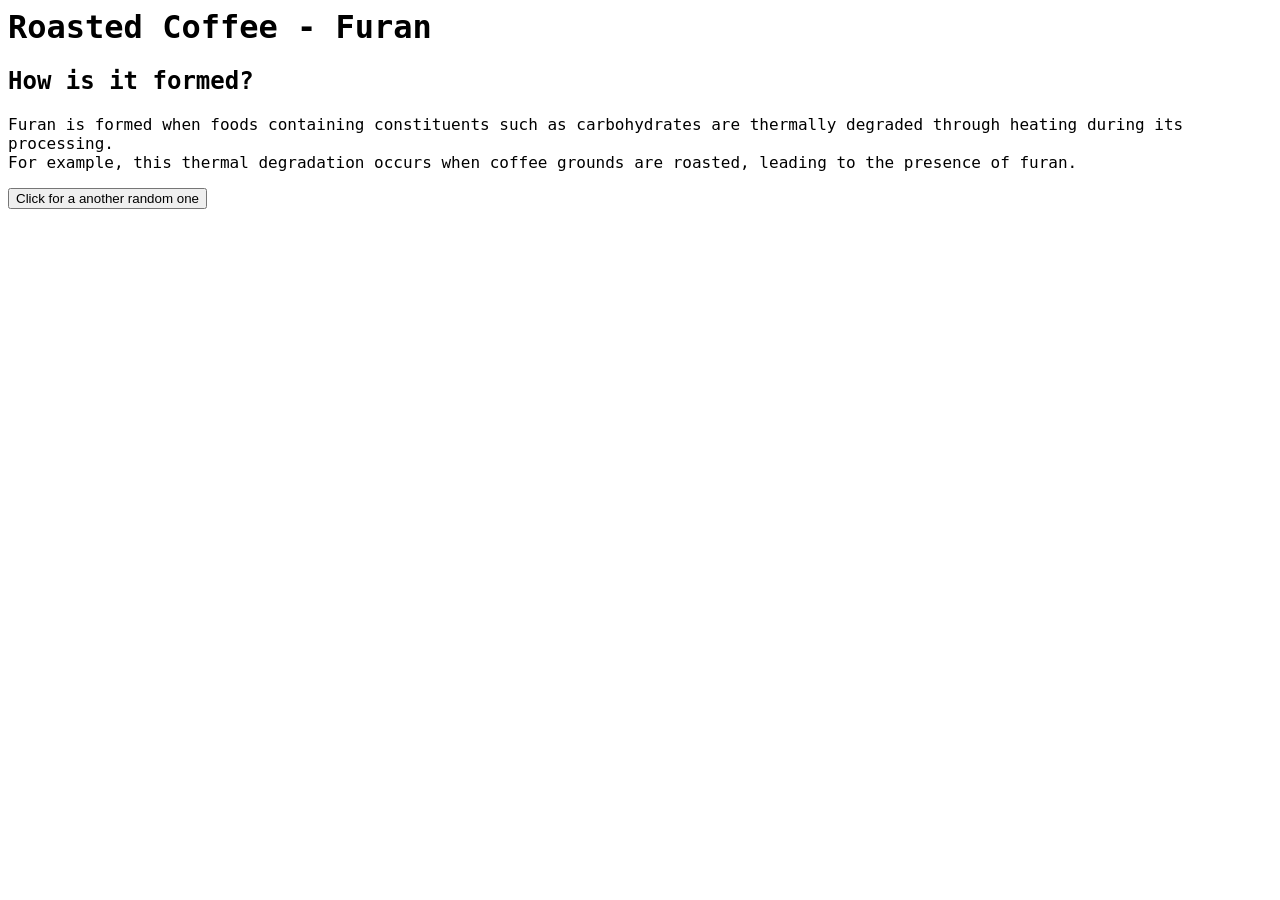
==== index.html @ 2c285b77 "Update index.html" ====
<style>
h1 {font-family: "Lucida Console", monospace;}
h2 {font-family: "Lucida Console", monospace;}  
body {font-family: "Lucida Console", monospace;}
p {font-family: "Lucida Console", monospace;}
</style>
<script>
<!--
/*
Random link button- By JavaScript Kit (http://javascriptkit.com)
Over 300+ free scripts!
This credit MUST stay intact for use
*/

//specify random links below. You can have as many as you want
var randomlinks=new Array()

randomlinks[0]="https://elbpark.github.io/ccp-fall/pages/2"
randomlinks[1]="https://elbpark.github.io/ccp-fall/pages/3"
randomlinks[2]="https://elbpark.github.io/ccp-fall/pages/4"
randomlinks[3]="https://elbpark.github.io/ccp-fall/pages/5"

function randomlink(){
window.location=randomlinks[Math.floor(Math.random()*randomlinks.length)]
}
//-->
</script>

<h1>Roasted Coffee - Furan</h1>
<h2>How is it formed?</h2>
<body>Furan is formed when foods containing constituents such as carbohydrates are thermally degraded through heating during its processing. <br>
For example, this thermal degradation occurs when coffee grounds are roasted, leading to the presence of furan.</body>
<form method="post">
<p><input type="button" name="B1" value="Click for a another random one" onclick="randomlink()"></p> </form>
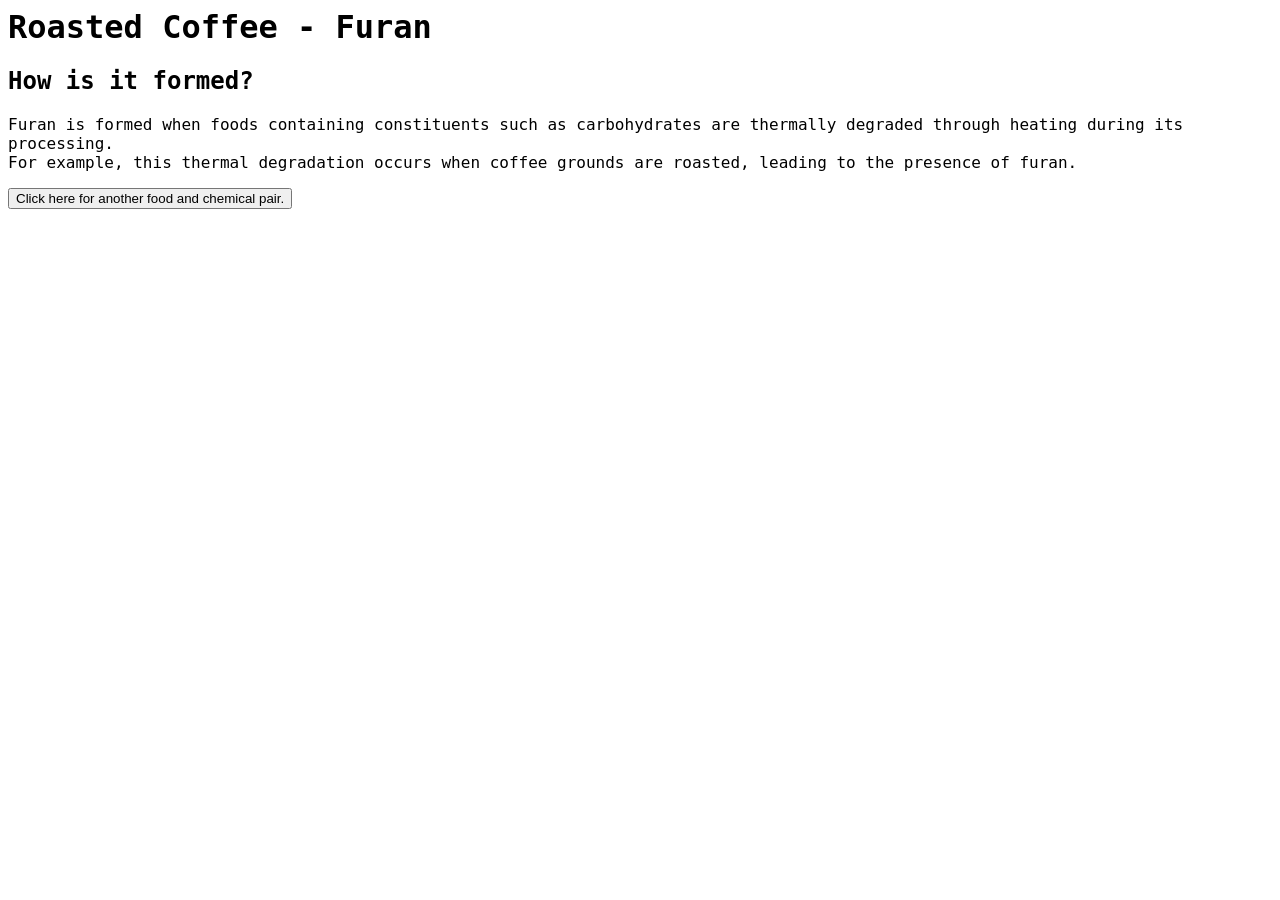
==== commit d91d5a6b: "Update index.html" ====
--- a/index.html
+++ b/index.html
@@ -31,4 +31,5 @@
 <body>Furan is formed when foods containing constituents such as carbohydrates are thermally degraded through heating during its processing. <br>
 For example, this thermal degradation occurs when coffee grounds are roasted, leading to the presence of furan.</body>
 <form method="post">
-<p><input type="button" name="B1" value="Click for a another random one" onclick="randomlink()"></p> </form>
+<p><input type="button" name="B1" value="Click here for another food and chemical pair." onclick="randomlink()"></p> </form>
+
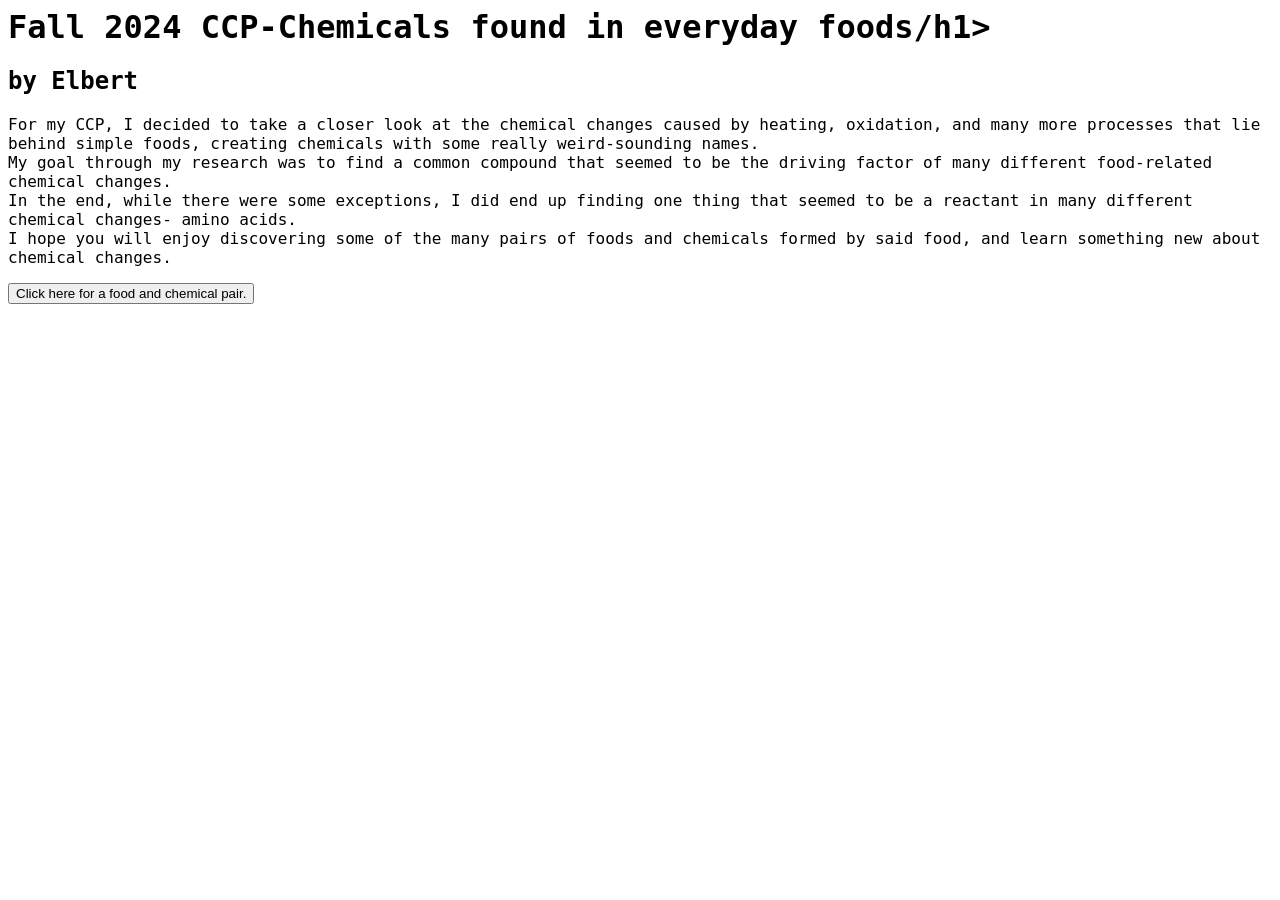
==== commit da43a952: "Created home page" ====
--- a/index.html
+++ b/index.html
@@ -26,10 +26,12 @@
 //-->
 </script>
 
-<h1>Roasted Coffee - Furan</h1>
-<h2>How is it formed?</h2>
-<body>Furan is formed when foods containing constituents such as carbohydrates are thermally degraded through heating during its processing. <br>
-For example, this thermal degradation occurs when coffee grounds are roasted, leading to the presence of furan.</body>
+<h1>Fall 2024 CCP-Chemicals found in everyday foods/h1>
+<h2>by Elbert</h2>
+<body>For my CCP, I decided to take a closer look at the chemical changes caused by heating, oxidation, and many more processes that lie behind simple foods, creating chemicals with some really weird-sounding names. <br>
+My goal through my research was to find a common compound that seemed to be the driving factor of many different food-related chemical changes. <br>
+In the end, while there were some exceptions, I did end up finding one thing that seemed to be a reactant in many different chemical changes- amino acids. <br>
+I hope you will enjoy discovering some of the many pairs of foods and chemicals formed by said food, and learn something new about chemical changes. </body>
 <form method="post">
-<p><input type="button" name="B1" value="Click here for another food and chemical pair." onclick="randomlink()"></p> </form>
+<p><input type="button" name="B1" value="Click here for a food and chemical pair." onclick="randomlink()"></p> </form>
 
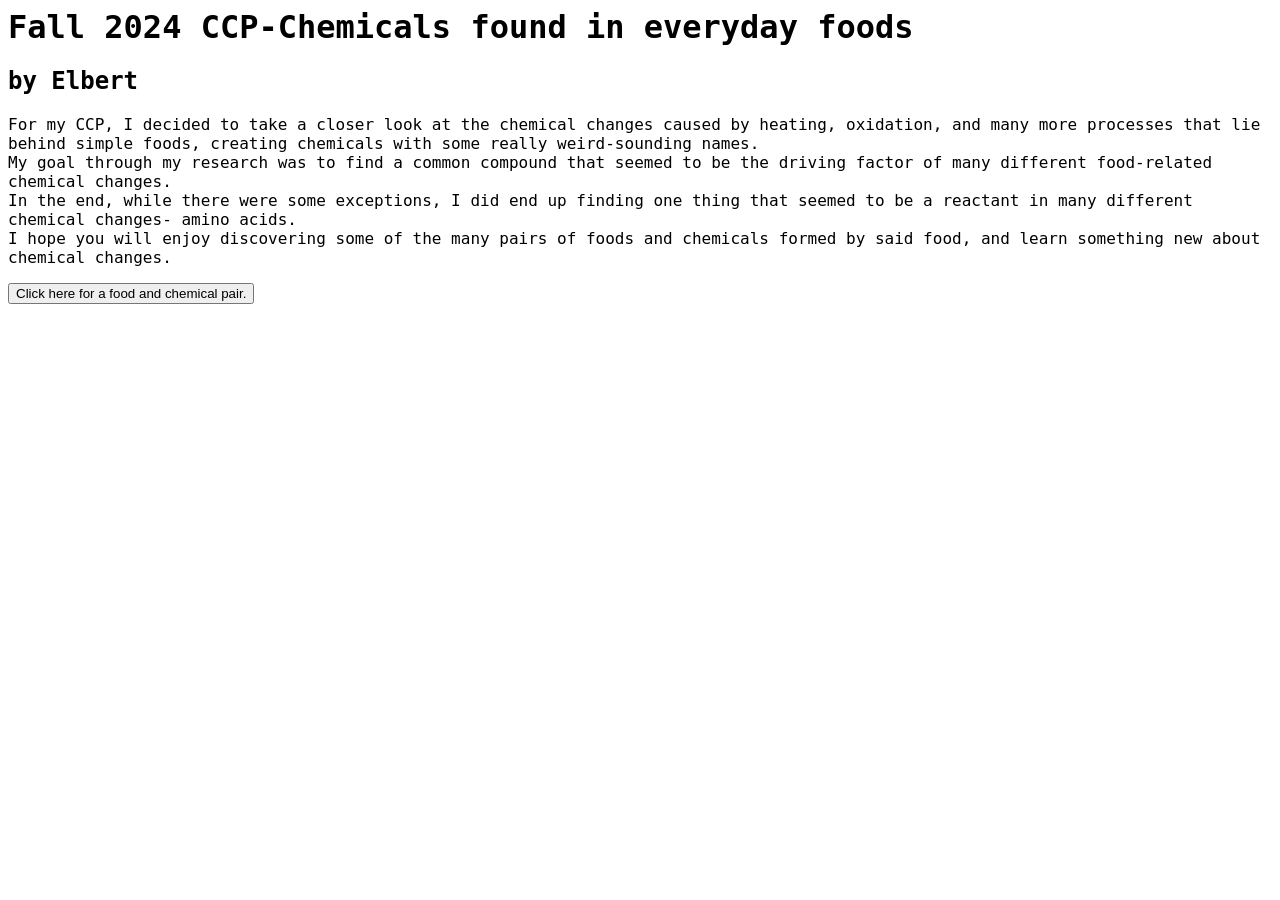
==== commit 08bc433a: "Fixed stupid typo" ====
--- a/index.html
+++ b/index.html
@@ -26,7 +26,7 @@
 //-->
 </script>
 
-<h1>Fall 2024 CCP-Chemicals found in everyday foods/h1>
+<h1>Fall 2024 CCP-Chemicals found in everyday foods</h1>
 <h2>by Elbert</h2>
 <body>For my CCP, I decided to take a closer look at the chemical changes caused by heating, oxidation, and many more processes that lie behind simple foods, creating chemicals with some really weird-sounding names. <br>
 My goal through my research was to find a common compound that seemed to be the driving factor of many different food-related chemical changes. <br>
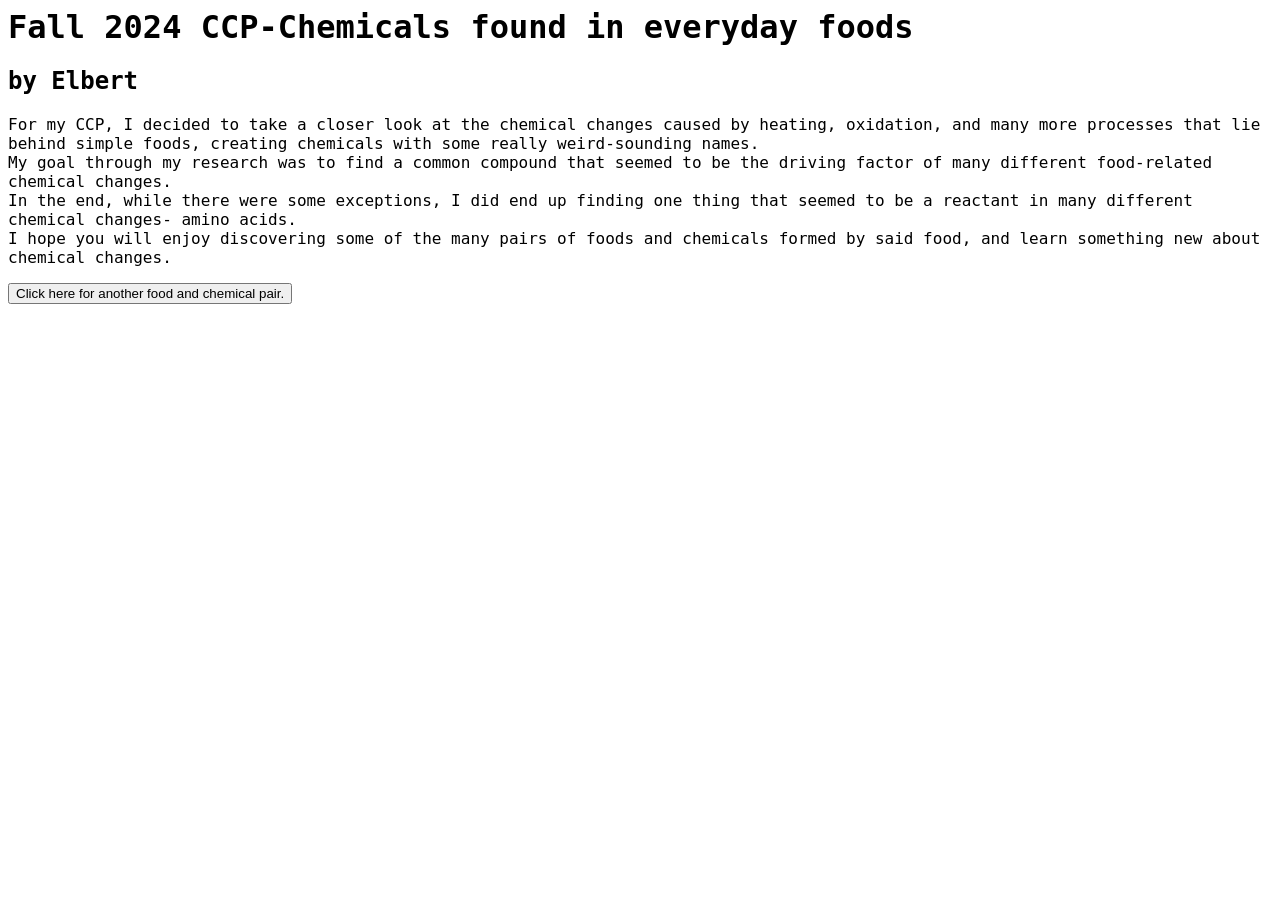
==== commit 45902bcd: "Removed random link function" ====
--- a/index.html
+++ b/index.html
@@ -4,27 +4,6 @@
 body {font-family: "Lucida Console", monospace;}
 p {font-family: "Lucida Console", monospace;}
 </style>
-<script>
-<!--
-/*
-Random link button- By JavaScript Kit (http://javascriptkit.com)
-Over 300+ free scripts!
-This credit MUST stay intact for use
-*/
-
-//specify random links below. You can have as many as you want
-var randomlinks=new Array()
-
-randomlinks[0]="https://elbpark.github.io/ccp-fall/pages/2"
-randomlinks[1]="https://elbpark.github.io/ccp-fall/pages/3"
-randomlinks[2]="https://elbpark.github.io/ccp-fall/pages/4"
-randomlinks[3]="https://elbpark.github.io/ccp-fall/pages/5"
-
-function randomlink(){
-window.location=randomlinks[Math.floor(Math.random()*randomlinks.length)]
-}
-//-->
-</script>
 
 <h1>Fall 2024 CCP-Chemicals found in everyday foods</h1>
 <h2>by Elbert</h2>
@@ -33,5 +12,5 @@
 In the end, while there were some exceptions, I did end up finding one thing that seemed to be a reactant in many different chemical changes- amino acids. <br>
 I hope you will enjoy discovering some of the many pairs of foods and chemicals formed by said food, and learn something new about chemical changes. </body>
 <form method="post">
-<p><input type="button" name="B1" value="Click here for a food and chemical pair." onclick="randomlink()"></p> </form>
+<p><input type="button" name="B1" value="Click here for another food and chemical pair." onclick="window.location='https://elbpark.github.io/ccp-fall/pages/1'"></p> </form>
 
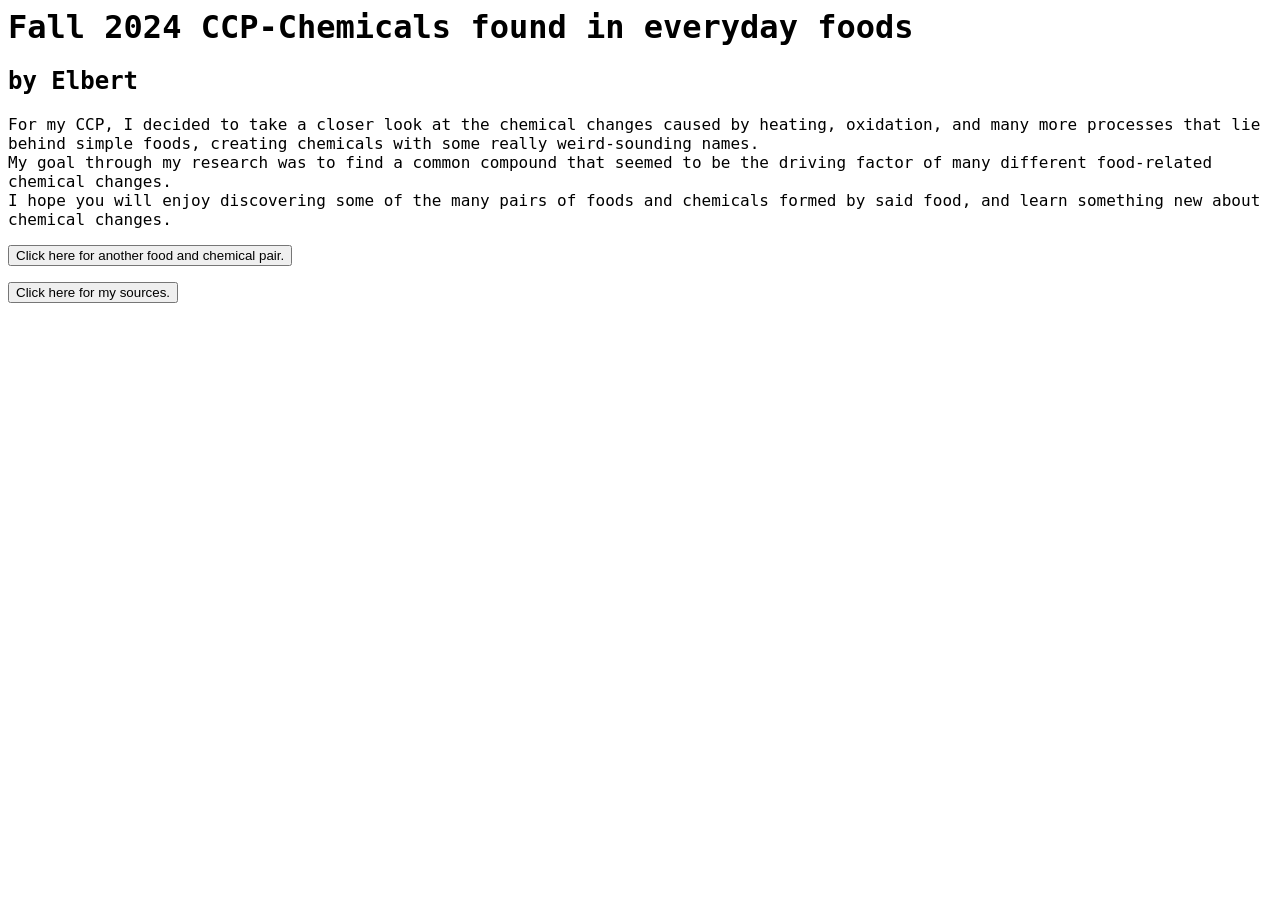
==== commit 2cde5611: "Update index.html and add sources link" ====
--- a/index.html
+++ b/index.html
@@ -9,8 +9,7 @@
 <h2>by Elbert</h2>
 <body>For my CCP, I decided to take a closer look at the chemical changes caused by heating, oxidation, and many more processes that lie behind simple foods, creating chemicals with some really weird-sounding names. <br>
 My goal through my research was to find a common compound that seemed to be the driving factor of many different food-related chemical changes. <br>
-In the end, while there were some exceptions, I did end up finding one thing that seemed to be a reactant in many different chemical changes- amino acids. <br>
 I hope you will enjoy discovering some of the many pairs of foods and chemicals formed by said food, and learn something new about chemical changes. </body>
 <form method="post">
 <p><input type="button" name="B1" value="Click here for another food and chemical pair." onclick="window.location='https://elbpark.github.io/ccp-fall/pages/1'"></p> </form>
-
+<p><input type="button" name="B1" value="Click here for my sources." onclick="window.location='https://elbpark.github.io/ccp-fall/sources'"></p> </form>
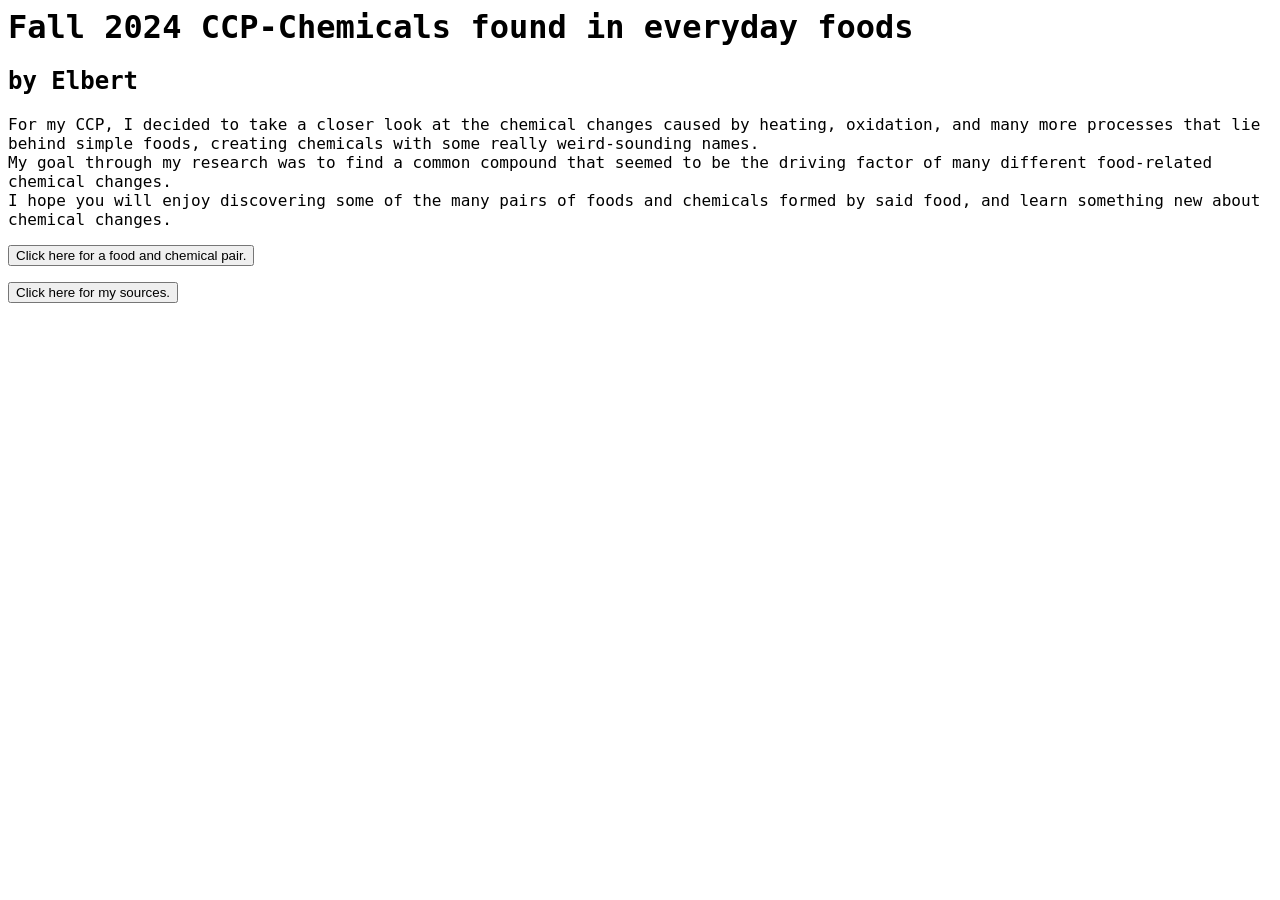
==== commit f36e5a69: "Update index.html" ====
--- a/index.html
+++ b/index.html
@@ -11,5 +11,5 @@
 My goal through my research was to find a common compound that seemed to be the driving factor of many different food-related chemical changes. <br>
 I hope you will enjoy discovering some of the many pairs of foods and chemicals formed by said food, and learn something new about chemical changes. </body>
 <form method="post">
-<p><input type="button" name="B1" value="Click here for another food and chemical pair." onclick="window.location='https://elbpark.github.io/ccp-fall/pages/1'"></p> </form>
+<p><input type="button" name="B1" value="Click here for a food and chemical pair." onclick="window.location='https://elbpark.github.io/ccp-fall/pages/1'"></p> </form>
 <p><input type="button" name="B1" value="Click here for my sources." onclick="window.location='https://elbpark.github.io/ccp-fall/sources'"></p> </form>
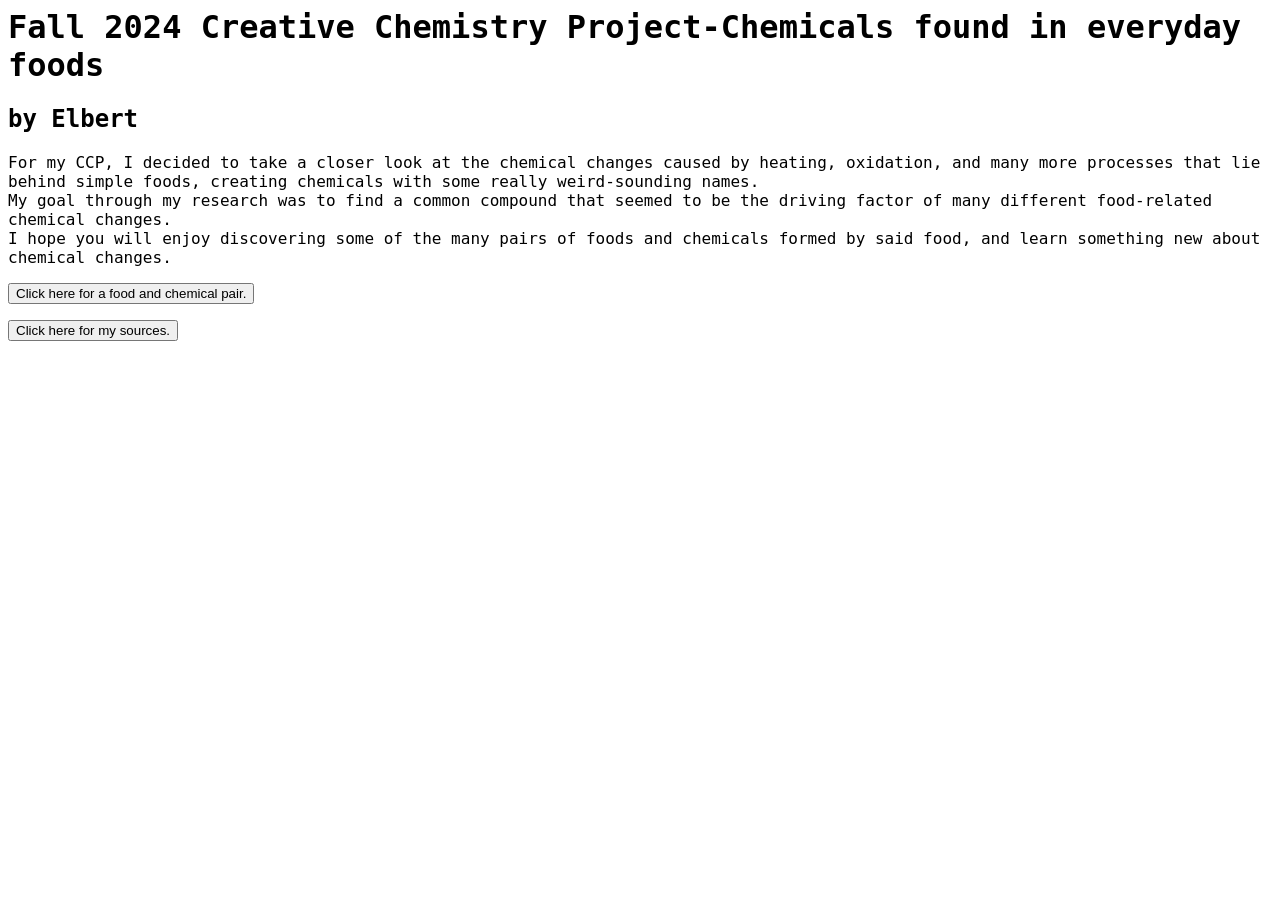
==== commit 20287401: "Finalizing edits" ====
--- a/index.html
+++ b/index.html
@@ -5,7 +5,7 @@
 p {font-family: "Lucida Console", monospace;}
 </style>
 
-<h1>Fall 2024 CCP-Chemicals found in everyday foods</h1>
+<h1>Fall 2024 Creative Chemistry Project-Chemicals found in everyday foods</h1>
 <h2>by Elbert</h2>
 <body>For my CCP, I decided to take a closer look at the chemical changes caused by heating, oxidation, and many more processes that lie behind simple foods, creating chemicals with some really weird-sounding names. <br>
 My goal through my research was to find a common compound that seemed to be the driving factor of many different food-related chemical changes. <br>
